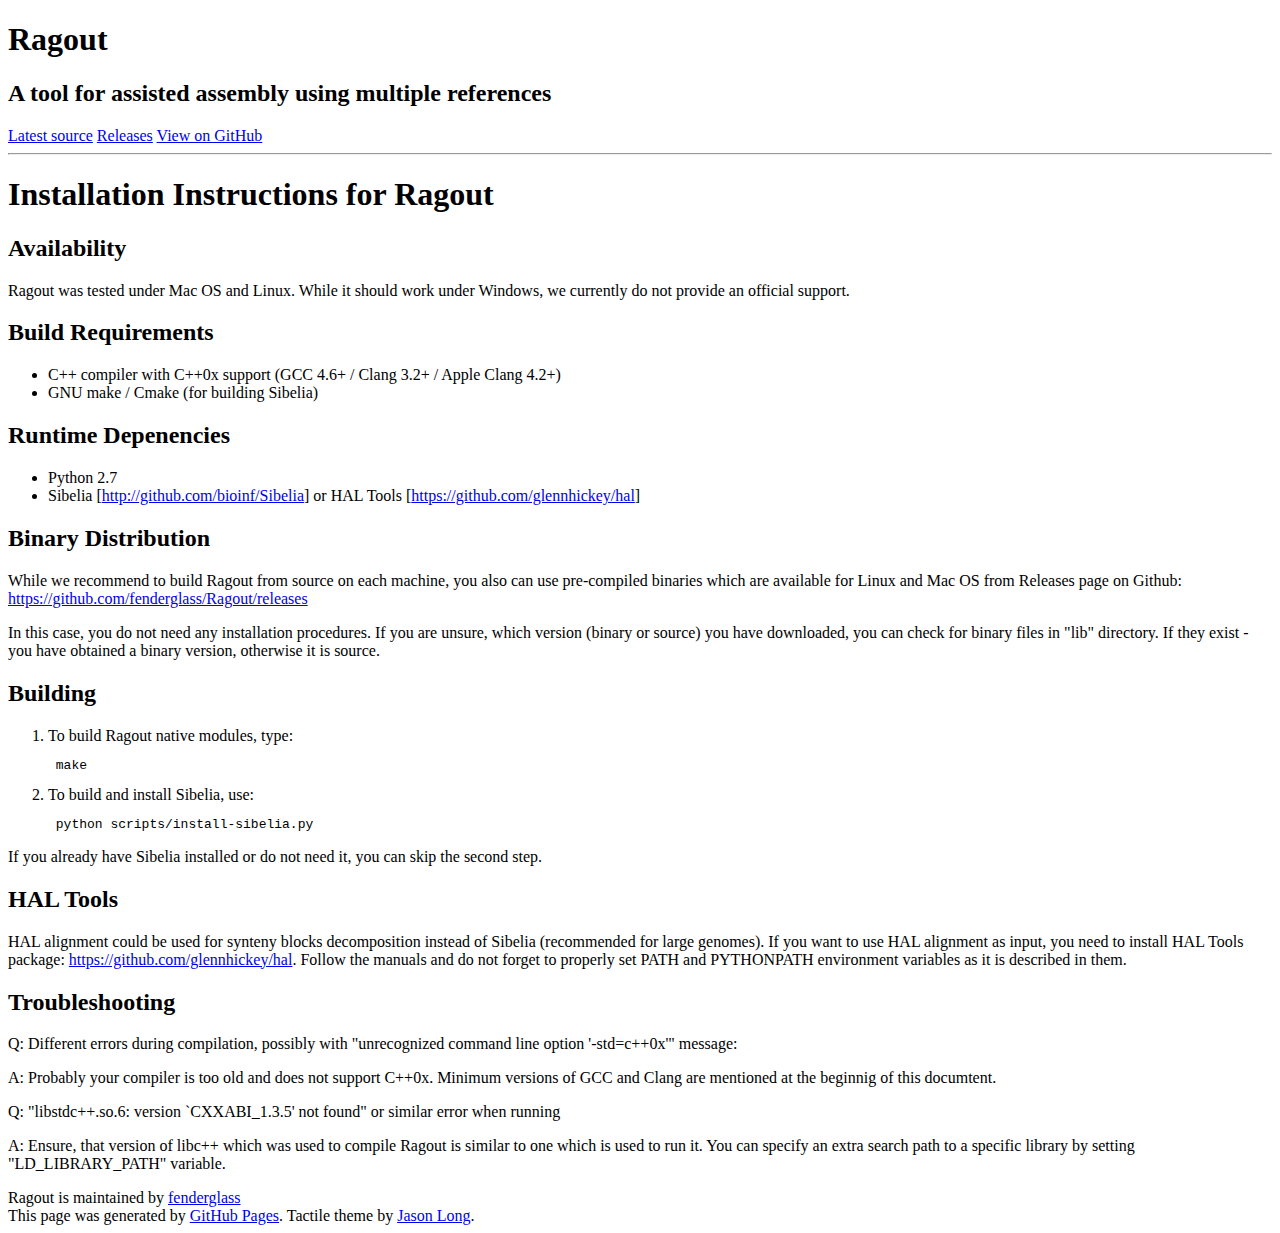
==== install.html @ a8f00dde "1.1" ====
<!DOCTYPE html>
<html>
  <head>
    <meta charset='utf-8'>
    <meta http-equiv="X-UA-Compatible" content="chrome=1">
    <link href='https://fonts.googleapis.com/css?family=Chivo:900' rel='stylesheet' type='text/css'>
    <link rel="stylesheet" type="text/css" href="stylesheets/stylesheet.css" media="screen" />
    <link rel="stylesheet" type="text/css" href="stylesheets/pygment_trac.css" media="screen" />
    <link rel="stylesheet" type="text/css" href="stylesheets/print.css" media="print" />

    <link rel="shortcut icon" type="image/x-icon" href="images/favicon.ico" />
    
    <!--[if lt IE 9]>
    <script src="//html5shiv.googlecode.com/svn/trunk/html5.js"></script>
    <![endif]-->
    <title>Ragout - installation</title>
  </head>

  <body>
    <div id="container">
      <div class="inner">

        <header>
          <h1>Ragout</h1>
          <h2>A tool for assisted assembly using multiple references</h2>
        </header>

        <section id="downloads" class="clearfix">
          <a href="https://github.com/fenderglass/Ragout/zipball/master" id="download-zip" class="button"><span>Latest source</span></a>
          <a href="https://github.com/fenderglass/Ragout/releases" id="download-tar-gz" class="button"><span>Releases</span></a>
          <a href="https://github.com/fenderglass/Ragout" id="view-on-github" class="button"><span>View on GitHub</span></a>
        </section>

        <hr>

        <section id="main_content">
        
<h1 id="installation-instructions-for-ragout">Installation Instructions for Ragout</h1>
<h2 id="availability">Availability</h2>
<p>Ragout was tested under Mac OS and Linux. While it should work
under Windows, we currently do not provide an official support.</p>
<h2 id="build-requirements">Build Requirements</h2>
<ul>
<li>C++ compiler with C++0x support (GCC 4.6+ / Clang 3.2+ / Apple Clang 4.2+)</li>
<li>GNU make / Cmake (for building Sibelia)</li>
</ul>
<h2 id="runtime-depenencies">Runtime Depenencies</h2>
<ul>
<li>Python 2.7</li>
<li>Sibelia [<a href="http://github.com/bioinf/Sibelia">http://github.com/bioinf/Sibelia</a>] or HAL Tools [<a href="https://github.com/glennhickey/hal">https://github.com/glennhickey/hal</a>]</li>
</ul>
<h2 id="binary-distribution">Binary Distribution</h2>
<p>While we recommend to build Ragout from source on each machine, you also can
use pre-compiled binaries which are available for Linux and Mac OS from 
Releases page on Github: <a href="https://github.com/fenderglass/Ragout/releases">https://github.com/fenderglass/Ragout/releases</a></p>
<p>In this case, you do not need any installation procedures. If you are unsure,
which version (binary or source) you have downloaded, you can check for
binary files in &quot;lib&quot; directory. If they exist - you have obtained a binary
version, otherwise it is source.</p>
<h2 id="building">Building</h2>
<ol>
<li>To build Ragout native modules, type:
<pre><code> make
</code></pre></li>
<li>To build and install Sibelia, use:
<pre><code> python scripts/install-sibelia.py
</code></pre></li>
</ol>
<p>If you already have Sibelia installed or do not need it, 
you can skip the second step.</p>
<h2 id="hal-tools">HAL Tools</h2>
<p>HAL alignment could be used for synteny blocks decomposition instead of Sibelia
(recommended for large genomes). If you want to use HAL alignment as input,
you need to install HAL Tools package: <a href="https://github.com/glennhickey/hal">https://github.com/glennhickey/hal</a>.
Follow the manuals and do not forget to properly set PATH and PYTHONPATH
environment variables as it is described in them.</p>
<h2 id="troubleshooting">Troubleshooting</h2>
<p>Q: Different errors during compilation, possibly with 
&quot;unrecognized command line option &#39;-std=c++0x&#39;&quot; message:</p>
<p>A: Probably your compiler is too old and does not support C++0x. Minimum
versions of GCC and Clang are mentioned at the beginnig of this documtent.</p>
<p>Q: &quot;libstdc++.so.6: version `CXXABI_1.3.5&#39; not found&quot; or similar error when running</p>
<p>A: Ensure, that version of libc++ which was used to compile Ragout is similar
to one which is used to run it. You can specify an extra search path
to a specific library by setting &quot;LD_LIBRARY_PATH&quot; variable.</p>

        </section>

        <footer>
          Ragout is maintained by <a href="https://github.com/fenderglass">fenderglass</a><br>
          This page was generated by <a href="http://pages.github.com">GitHub Pages</a>. Tactile theme by <a href="https://twitter.com/jasonlong">Jason Long</a>.
        </footer>

        
      </div>
    </div>
  </body>
</html>
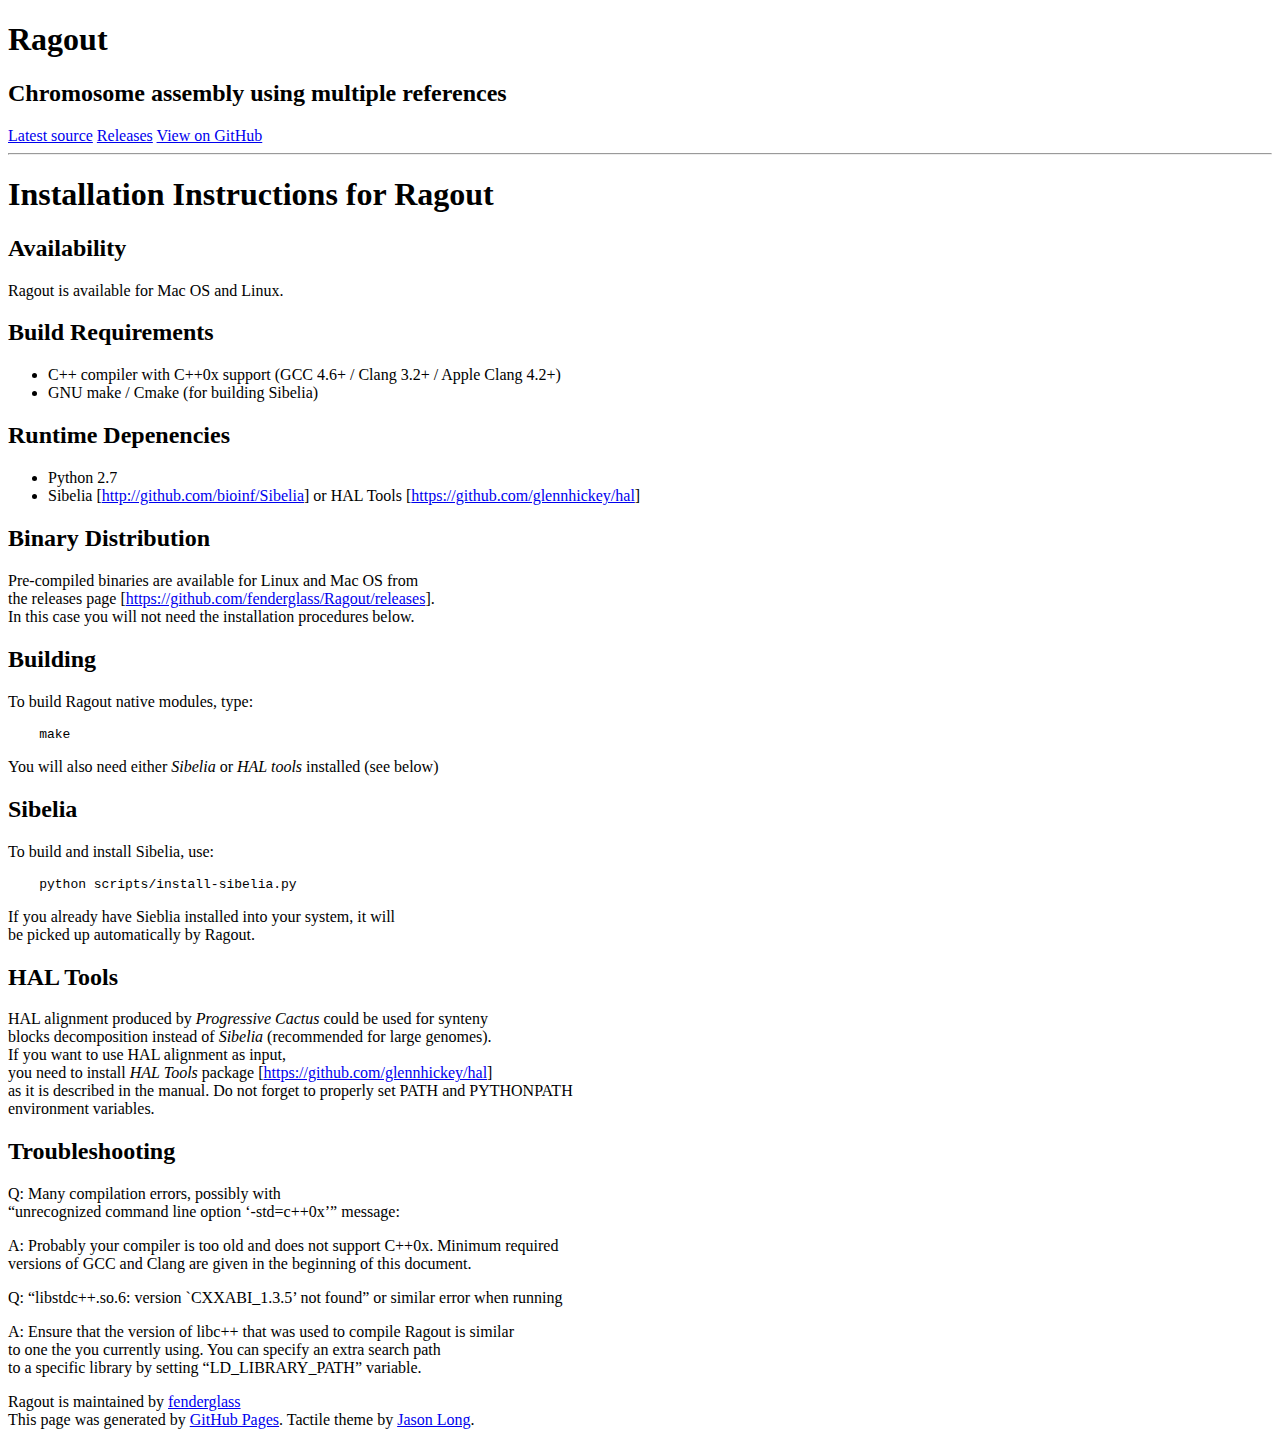
==== commit aab909f7: "html update" ====
--- a/install.html
+++ b/install.html
@@ -22,7 +22,7 @@
 
         <header>
           <h1>Ragout</h1>
-          <h2>A tool for assisted assembly using multiple references</h2>
+          <h2>Chromosome assembly using multiple references</h2>
         </header>
 
         <section id="downloads" class="clearfix">
@@ -35,54 +35,50 @@
 
         <section id="main_content">
         
-<h1 id="installation-instructions-for-ragout">Installation Instructions for Ragout</h1>
-<h2 id="availability">Availability</h2>
-<p>Ragout was tested under Mac OS and Linux. While it should work
-under Windows, we currently do not provide an official support.</p>
-<h2 id="build-requirements">Build Requirements</h2>
+<h1><a id="Installation_Instructions_for_Ragout_0"></a>Installation Instructions for Ragout</h1>
+<h2><a id="Availability_3"></a>Availability</h2>
+<p>Ragout is available for Mac OS and Linux.</p>
+<h2><a id="Build_Requirements_8"></a>Build Requirements</h2>
 <ul>
 <li>C++ compiler with C++0x support (GCC 4.6+ / Clang 3.2+ / Apple Clang 4.2+)</li>
 <li>GNU make / Cmake (for building Sibelia)</li>
 </ul>
-<h2 id="runtime-depenencies">Runtime Depenencies</h2>
+<h2><a id="Runtime_Depenencies_14"></a>Runtime Depenencies</h2>
 <ul>
 <li>Python 2.7</li>
 <li>Sibelia [<a href="http://github.com/bioinf/Sibelia">http://github.com/bioinf/Sibelia</a>] or HAL Tools [<a href="https://github.com/glennhickey/hal">https://github.com/glennhickey/hal</a>]</li>
 </ul>
-<h2 id="binary-distribution">Binary Distribution</h2>
-<p>While we recommend to build Ragout from source on each machine, you also can
-use pre-compiled binaries which are available for Linux and Mac OS from 
-Releases page on Github: <a href="https://github.com/fenderglass/Ragout/releases">https://github.com/fenderglass/Ragout/releases</a></p>
-<p>In this case, you do not need any installation procedures. If you are unsure,
-which version (binary or source) you have downloaded, you can check for
-binary files in &quot;lib&quot; directory. If they exist - you have obtained a binary
-version, otherwise it is source.</p>
-<h2 id="building">Building</h2>
-<ol>
-<li>To build Ragout native modules, type:
-<pre><code> make
-</code></pre></li>
-<li>To build and install Sibelia, use:
-<pre><code> python scripts/install-sibelia.py
-</code></pre></li>
-</ol>
-<p>If you already have Sibelia installed or do not need it, 
-you can skip the second step.</p>
-<h2 id="hal-tools">HAL Tools</h2>
-<p>HAL alignment could be used for synteny blocks decomposition instead of Sibelia
-(recommended for large genomes). If you want to use HAL alignment as input,
-you need to install HAL Tools package: <a href="https://github.com/glennhickey/hal">https://github.com/glennhickey/hal</a>.
-Follow the manuals and do not forget to properly set PATH and PYTHONPATH
-environment variables as it is described in them.</p>
-<h2 id="troubleshooting">Troubleshooting</h2>
-<p>Q: Different errors during compilation, possibly with 
-&quot;unrecognized command line option &#39;-std=c++0x&#39;&quot; message:</p>
-<p>A: Probably your compiler is too old and does not support C++0x. Minimum
-versions of GCC and Clang are mentioned at the beginnig of this documtent.</p>
-<p>Q: &quot;libstdc++.so.6: version `CXXABI_1.3.5&#39; not found&quot; or similar error when running</p>
-<p>A: Ensure, that version of libc++ which was used to compile Ragout is similar
-to one which is used to run it. You can specify an extra search path
-to a specific library by setting &quot;LD_LIBRARY_PATH&quot; variable.</p>
+<h2><a id="Binary_Distribution_21"></a>Binary Distribution</h2>
+<p>Pre-compiled binaries are available for Linux and Mac OS from<br>
+the releases page [<a href="https://github.com/fenderglass/Ragout/releases">https://github.com/fenderglass/Ragout/releases</a>].<br>
+In this case you will not need the installation procedures below.</p>
+<h2><a id="Building_29"></a>Building</h2>
+<p>To build Ragout native modules, type:</p>
+<pre><code>    make
+</code></pre>
+<p>You will also need either <em>Sibelia</em> or <em>HAL tools</em> installed (see below)</p>
+<h2><a id="Sibelia_39"></a>Sibelia</h2>
+<p>To build and install Sibelia, use:</p>
+<pre><code>    python scripts/install-sibelia.py
+</code></pre>
+<p>If you already have Sieblia installed into your system, it will<br>
+be picked up automatically by Ragout.</p>
+<h2><a id="HAL_Tools_50"></a>HAL Tools</h2>
+<p>HAL alignment produced by <em>Progressive Cactus</em> could be used for synteny<br>
+blocks decomposition instead of <em>Sibelia</em> (recommended for large genomes).<br>
+If you want to use HAL alignment as input,<br>
+you need to install <em>HAL Tools</em> package [<a href="https://github.com/glennhickey/hal">https://github.com/glennhickey/hal</a>]<br>
+as it is described in the manual. Do not forget to properly set PATH and PYTHONPATH<br>
+environment variables.</p>
+<h2><a id="Troubleshooting_61"></a>Troubleshooting</h2>
+<p>Q: Many compilation errors, possibly with<br>
+“unrecognized command line option ‘-std=c++0x’” message:</p>
+<p>A: Probably your compiler is too old and does not support C++0x. Minimum required<br>
+versions of GCC and Clang are given in the beginning of this document.</p>
+<p>Q: “libstdc++.so.6: version `CXXABI_1.3.5’ not found” or similar error when running</p>
+<p>A: Ensure that the version of libc++ that was used to compile Ragout is similar<br>
+to one the you currently using. You can specify an extra search path<br>
+to a specific library by setting “LD_LIBRARY_PATH” variable.</p>
 
         </section>
 
